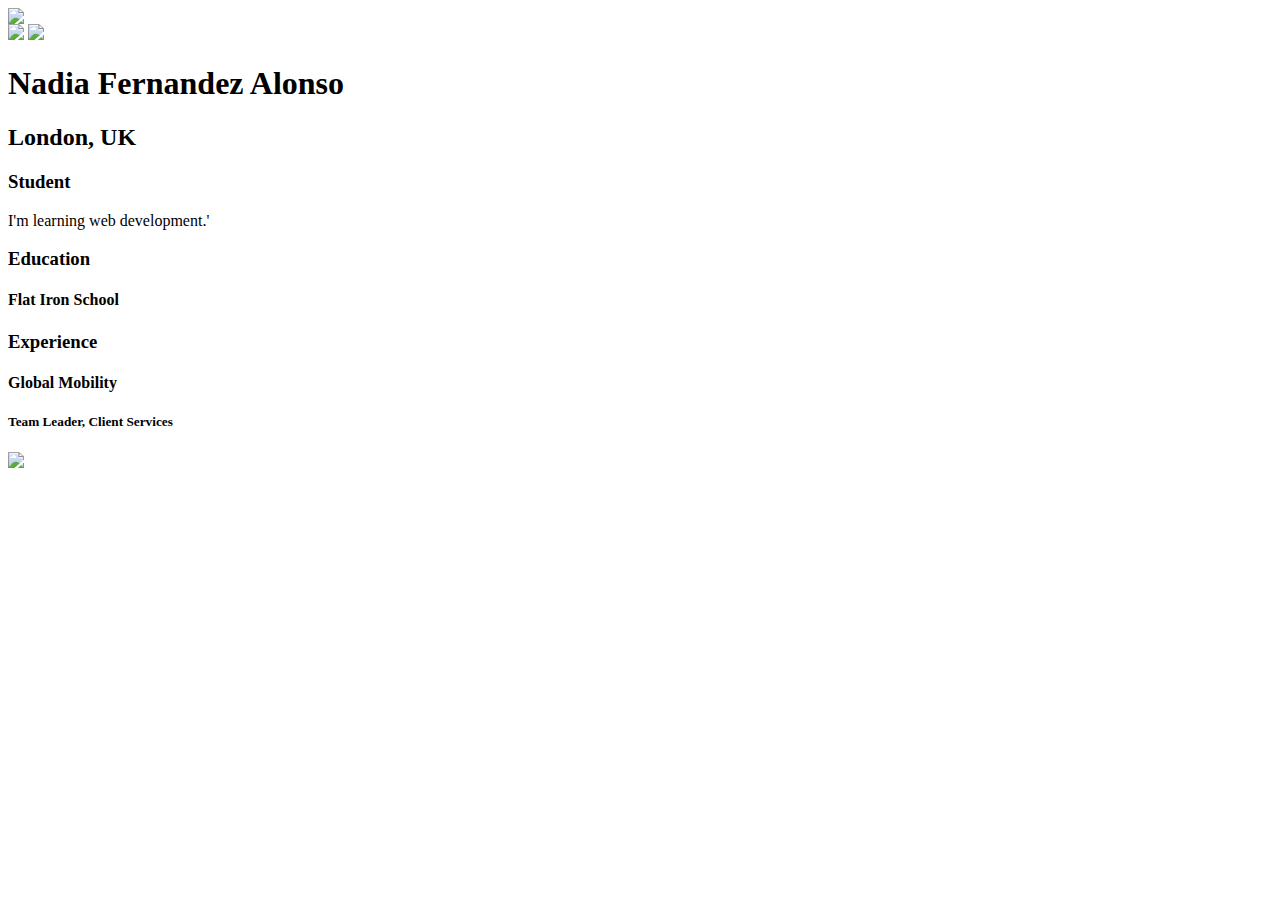
==== students/nadia-fernandez.html @ f49e3b80 "automatically backed up by learn" ====
<html>
  <head>
    <meta charset="utf-8"/>
    <meta name="viewport" content="width=device-width, intial-scale=1"/>
    <title>Learn Verified Student Roster</title>
    <link rel="stylesheet" href="../css/normalize.css"/>
    <link rel="stylesheet" href="../css/fonts.css"/>
    <link rel="stylesheet" href="../css/styles.css"/>
  </head>
  <body>
    <div class="main-wrapper profile">
      <header class="header">
        <a href="/">
          <img class="learn-logo" src="https://s3.amazonaws.com/learn-verified/logo.png"/>
        </a>
      </header>
      <div class="profile-banner"></div>
      <div class="vitals-container">
        <div class="profile-photo"></div>
        <div class="social-icon-container">
          <a href="#"><img class="social-icon" src="https://www.linkedin.com/in/nadia-fernandez-a9667119"/></a>
          <a href="#"><img class="social-icon" src="https://github.com/Nadiafa"/></a>
        </div>
        <div class="vitals-text-container">
          <h1 class="profile-name">Nadia Fernandez Alonso</h1>
          <h2 class="profile-location">London, UK</h2>
        </div>
      </div>
      <div class="details-container">
        <div class="bio-block details-block">
          <div class="bio-content content-holder">
            <div class="title-holder">
              <h3>Student</h3>
            </div>
            <div class="description-holder">
              <p>I'm learning web development.'</p>
            </div>
          </div>
        </div>
        <div class="education-block details-block">
          <div class="education-content content-holder">
            <div class="title-holder">
              <h3>Education</h3>
            </div>
            <div class="description-holder">
              <h4>Flat Iron School</h4>
            </div>
          </div>
        </div>
        <div class="experience-block details-block">
          <div class="experience-content content-holder">
            <div class="title-holder">
              <h3>Experience</h3>
            </div>
            <div class="description-holder">
              <h4>Global Mobility</h4>
              <h5>Team Leader, Client Services</h5>
            </div>
          </div>
        </div>
      </div>
      <footer class="footer">
        <img class="made-with-love" src="https://s3.amazonaws.com/learn-verified/made-with-love.png"/>
      </footer>
    </div>
  </body>
</html>
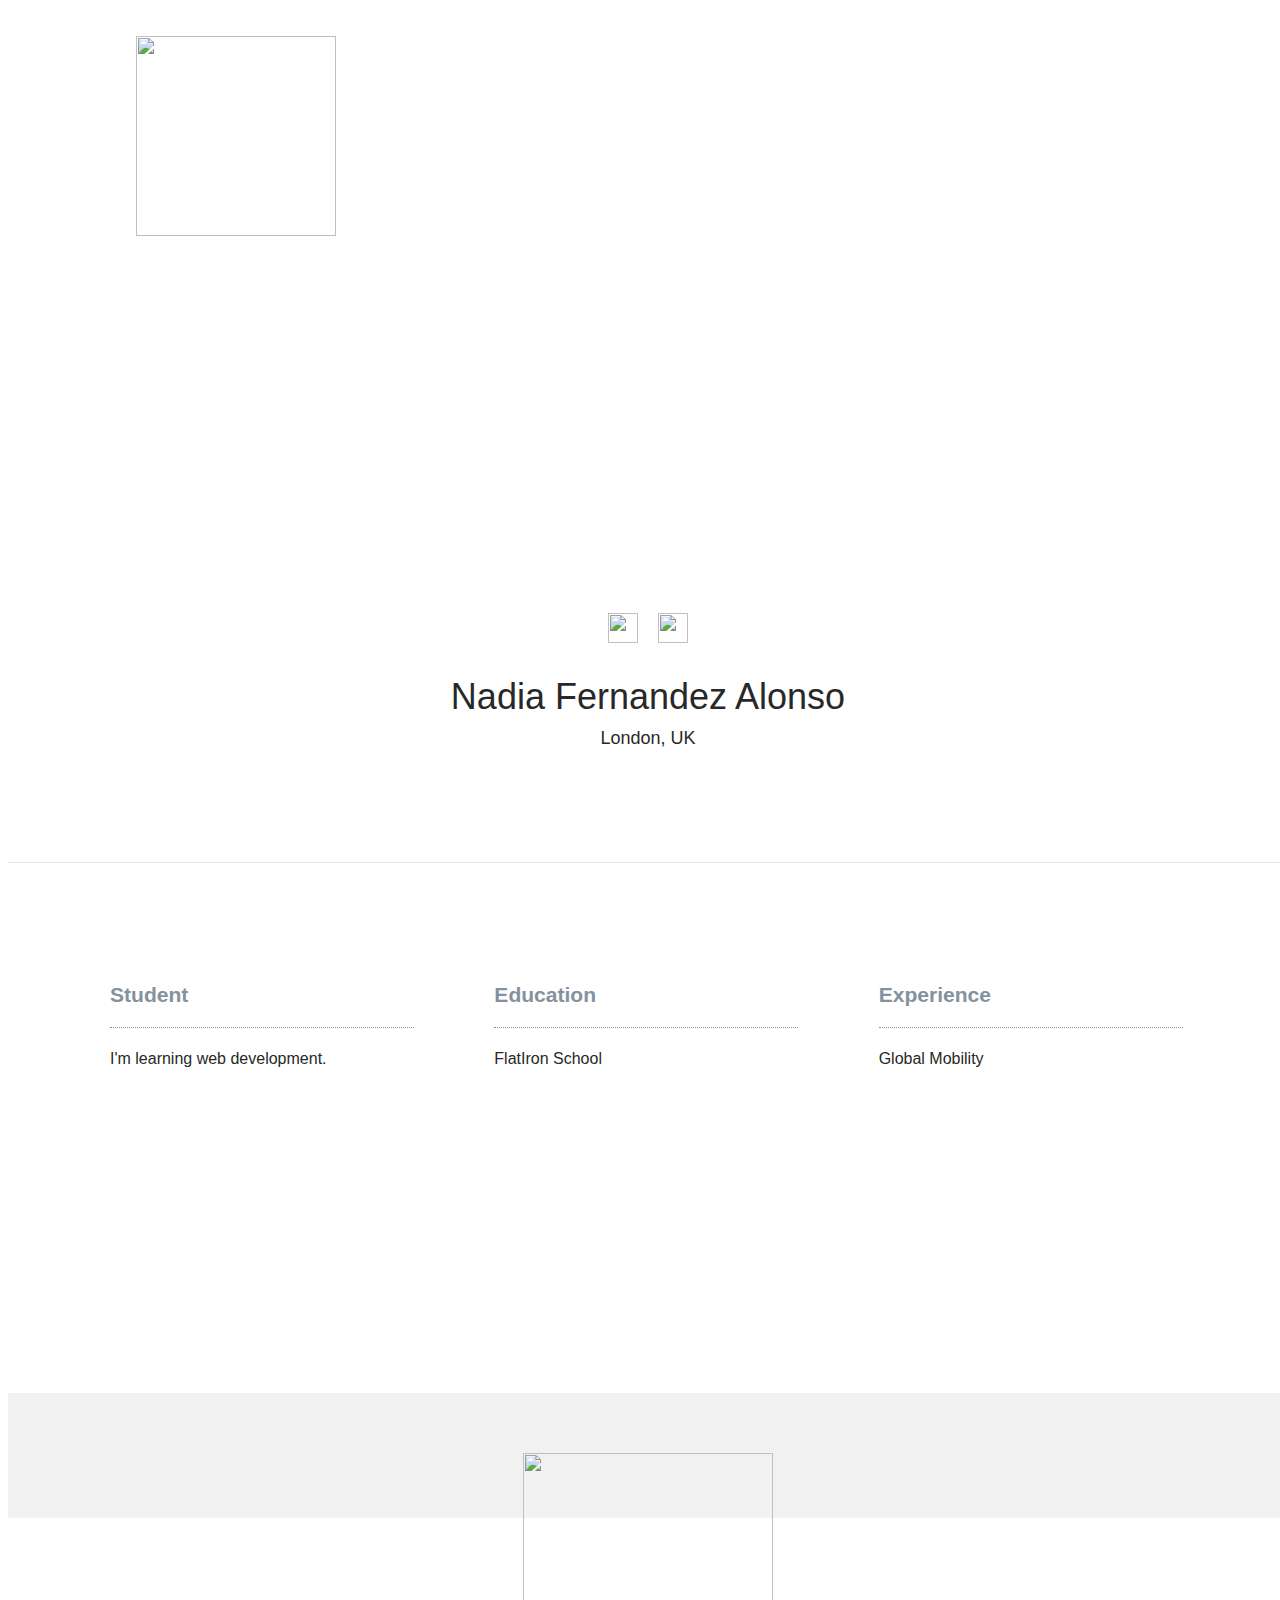
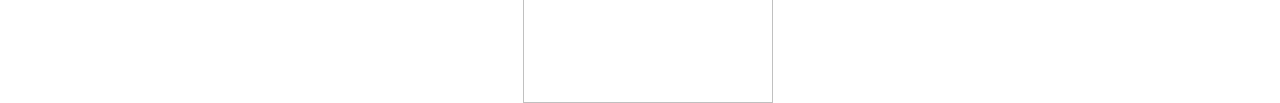
==== commit dfa01e53: "automatically backed up by learn" ====
--- a/students/nadia-fernandez.html
+++ b/students/nadia-fernandez.html
@@ -33,7 +33,7 @@
               <h3>Student</h3>
             </div>
             <div class="description-holder">
-              <p>I'm learning web development.'</p>
+              <p>I'm learning web development.</p>
             </div>
           </div>
         </div>
@@ -43,7 +43,7 @@
               <h3>Education</h3>
             </div>
             <div class="description-holder">
-              <h4>Flat Iron School</h4>
+              <h4>FlatIron School</h4>
             </div>
           </div>
         </div>
@@ -54,7 +54,6 @@
             </div>
             <div class="description-holder">
               <h4>Global Mobility</h4>
-              <h5>Team Leader, Client Services</h5>
             </div>
           </div>
         </div>
--- a/css/styles.css
+++ b/css/styles.css
@@ -0,0 +1,474 @@
+/* GLOBAL STYLES
+======================== */
+
+*, *:before, *:after {
+  box-sizing: border-box;
+  /*border: 1px solid red;*/
+}
+
+html {
+  font-size: 15px;
+  color: #282828;
+}
+
+body {
+  font-family: "GothamPro", Helvetica, Arial, sans-serif;
+}
+
+html,
+body {
+  width: 100vw;
+  min-height: 100vh;
+}
+
+h1, h2, h3, h4, h5, h6 {
+  margin: 0;
+}
+
+a {
+  color: #fff;
+  text-decoration: none;
+}
+
+a:visited {
+  text-decoration: none;
+  color: #fff;
+}
+
+.main-wrapper {
+  width: 100%;
+  height: 100%;
+}
+
+.header {
+  position: relative;
+  height: 85px;
+  box-shadow: 0 5px 5px #f1f1f1;
+  margin-bottom: 100px;
+}
+
+.footer {
+  position: relative;
+  height: 85px;
+  background-color: #f1f1f1;
+  margin-top: 100px;
+}
+
+.made-with-love {
+  position: absolute;
+  width: 250;
+  left: 0;
+  right: 0;
+  top: 40px;
+  margin: 0 auto;
+}
+
+/* INDEX.HTML STYLES
+======================== */
+
+.learn-logo {
+  position: absolute;
+  width: 200px;
+  left: 0;
+  right: 0;
+  margin: 0 auto;
+  top: 28px;
+}
+
+.roster-text-container {
+  margin: 0 auto 100px;
+  text-align: center;
+  width: 100%;
+  max-width: 1000px;
+}
+
+.roster-text-container h1 {
+  font-family: "GothamPro-Bold", Helvetica, Arial, sans-serif;
+  font-size: 24px;
+  color: #63bedc;
+  margin-bottom: 5px;
+}
+
+.roster-text-container h2 {
+  width: 75%;
+  margin: 0 auto;
+  font-family: "GothamPro-Light", Helvetica, Arial, sans-serif;
+  font-size: 24px;
+  font-weight: normal;
+  line-height: 1.2em;
+}
+
+.roster-cards-container {
+  max-width: 1000px;
+  width: 100%;
+  margin: 0 auto;
+}
+
+.student-card {
+  position: relative;
+ background-image: url("https://learn-verified.s3.amazonaws.com/profile-photo-placeholder.png");
+  background-position: center;
+  background-size: cover;
+  background-repeat: no-repeat;
+  max-width: 305px;
+  min-height: 400px;
+  margin: 20px auto;
+  border-radius: 5px;
+}
+
+.student-card:before {
+  content: "";
+  position: absolute;
+  top: 0;
+  bottom: 0;
+  right: 0;
+  left: 0;
+  background-image: linear-gradient(to top, #000, rgba(0, 0, 0, .0) 50%);
+  border-radius: 5px;
+}
+
+.student-card a {
+  position: relative;
+  display: block;
+  height: 400px;
+}
+
+#joe-burgess-card {
+ background-image: url("https://learn-verified.s3.amazonaws.com/joe-burgess.jpeg");
+}
+
+#joe-burgess-cover {
+ background-image: url("https://learn-verified.s3.amazonaws.com/joe-burgess-cover.png");
+}
+
+#avi-flombaum-card {
+}
+
+#mat-balez-card {
+}
+
+#mathieu-balez-cover {
+ background-image: url("https://learn-verified.s3.amazonaws.com/mathieu-balez-cover.jpeg");
+}
+
+#mathieu-balez-card {
+ background-image: url("https://learn-verified.s3.amazonaws.com/mathieu-balez.jpeg");
+}
+
+#diane-vu-cover {
+ background-image: url("https://learn-verified.s3.amazonaws.com/diane-vu-cover.jpg");
+}
+
+#diane-vu-card {
+ background-image: url("https://learn-verified.s3.amazonaws.com/diane-vu.jpg");
+}
+
+#nadia-fernandez-cover {
+ background-image: url("https://i.imgur.com/3Y18OjD.png");
+}
+
+#nadia-fernandez-card {
+ background-image: url("https://i.imgur.com/rf6AH7l.png");
+}
+
+.view-profile-div {
+  position: absolute;
+  bottom: 0;
+  width: 100%;
+  height: 80px;
+  background-color: #63bedc;
+  border-radius: 0 0 5px 5px;
+  display: none;
+  text-align: center;
+}
+
+.view-profile-text {
+  font-family: "GothamPro-Bold", Helvetica, Arial, sans-serif;
+  font-size: 16px;
+  font-weight: normal;
+  text-transform: uppercase;
+  color: #fff;
+  text-align: center;
+  margin-top: 30px;
+}
+
+.card-text-container {
+  text-align: center;
+  position: absolute;
+  bottom: 30px;
+  left: 0;
+  right: 0;
+  margin: 0 auto;
+}
+
+.student-name {
+  font-family: "GothamPro", Helvetica, Arial, sans-serif;
+  font-size: 20px;
+  font-weight: normal;
+  margin-bottom: 2px;
+  color: #fff;
+}
+
+.student-location {
+  font-family: "GothamPro-Light", Helvetica, Arial, sans-serif;
+  font-size: 14px;
+  margin: 0;
+  color: #888;
+}
+
+/* PROFILE.HTML STYLES
+======================== */
+.profile .header {
+  margin: 0;
+  box-shadow: none;
+}
+
+.profile-banner {
+  height: 410px;
+ background-image: url("https://learn-verified.s3.amazonaws.com/banner-photo-placeholder.png");
+  background-position: center;
+  background-size: cover;
+  background-repeat: no-repeat;
+}
+
+.vitals-container {
+  position: relative;
+  min-height: 360px;
+  padding-bottom: 50px;
+  border-bottom: 1px solid #e4e4e4;
+}
+
+.social-icon-container {
+  width: 200px;
+  margin: 0 auto;
+  padding-top: 110px;
+  text-align: center;
+}
+
+.social-icon {
+  width: 30px;
+  height: 30px;
+  margin: 0 8px;
+}
+
+.profile-photo {
+ background-image: url("https://learn-verified.s3.amazonaws.com/profile-photo-placeholder.png");
+  background-position: center;
+  background-size: cover;
+  background-repeat: no-repeat;
+  position: absolute;
+  height: 190px;
+  width: 190px;
+  top: -110px;
+  left: 0;
+  right: 0;
+  margin: 0 auto;
+  border-radius: 100px;
+}
+
+.vitals-text-container {
+  width: 100%;
+  text-align: center;
+  margin-top: 30px;
+}
+
+.profile-name,
+.profile-location {
+  font-weight: normal;
+}
+
+.profile-name {
+  font-size: 36px;
+  margin-bottom: 10px;
+}
+
+.profile-location {
+  font-size: 18px;
+  margin-bottom: 20px;
+}
+
+.profile-quote {
+  font-family: "GothamPro-Light", Helvetica, Arial, sans-serif;
+  font-size: 24px;
+  color: #85929d;
+  width: 75%;
+  margin: 0 auto;
+}
+
+.details-container {
+  width: 100%;
+  max-width: 1200px;
+  min-height: 350px;
+  margin: 80px auto 0;
+}
+
+.details-block {
+  width: 80%;
+  margin: 0 auto;
+}
+
+.title-holder {
+  font-family: "GothamPro-Bold", Helvetica, Arial, sans-serif;
+  font-size: 18px;
+  font-weight: normal;
+  color: #85929d;
+  border-bottom: 1px dotted #85929d;
+  padding-bottom: 20px;
+  margin-bottom: 20px;
+  margin-top: 40px;
+}
+
+.description-holder {
+  font-family: "GothamPro-Light", Helvetica, Arial, sans-serif;
+  font-size: 16px;
+  font-weight: normal;
+  line-height: 1.4em;
+}
+
+.description-holder h4 {
+  font-family: "GothamPro-Medium", Helvetica, Arial, sans-serif;
+  font-size: 16px;
+  font-weight: normal;
+  padding-bottom: 8px;
+  margin: 8px 0;
+}
+
+.description-holder h5 {
+  font-size: 16px;
+  font-weight: normal;
+}
+
+.education-content div:nth-child(3),
+.experience-content div:nth-child(3) {
+  padding-top: 15px;
+  margin-top: 15px;
+  border-top: 1px dotted #85929d;
+}
+
+/* MEDIA QUERIES
+======================== */
+@media only screen and (min-width: 480px) {
+  /* index.html */
+  .learn-logo {
+    left: 10%;
+    margin: 0;
+  }
+  .roster-text-container h1 {
+    font-size: 32px;
+  }
+  .roster-text-container h2 {
+    font-size: 32px;
+    width: 80%;
+  }
+  .student-card:hover .view-profile-div {
+    display: block;
+    z-index: 900;
+  }
+  .footer {
+    height: 125px;
+  }
+  .made-with-love {
+    top: 60px;
+  }
+
+  /* profile.html */
+  .profile-quote {
+    width: 80%;
+  }
+}
+
+@media only screen and (min-width: 700px) {
+  /* index.html */
+  .roster-text-container h1 {
+    font-size: 40px;
+  }
+  .roster-text-container h2 {
+    font-size: 40px;
+    width: 80%;
+  }
+  .roster-cards-container {
+    width: 650px;
+  }
+  .student-card {
+    display: inline-block;
+    width: 305px;
+  }
+  .student-card:nth-of-type(odd) {
+    margin-right: 35px;
+  }
+
+  /* profile.html */
+
+  .profile-quote {
+    width: 70%;
+  }
+}
+
+@media only screen and (min-width: 1050px) {
+
+  /* index.html */
+  .roster .header {
+    margin-bottom: 150px;
+  }
+  .roster-text-container h1 {
+    font-size: 48px;
+  }
+  .roster-text-container h2 {
+    font-size: 48px;
+    width: 70%;
+  }
+  .roster-cards-container {
+    width: 1000px;
+  }
+  .student-card:nth-of-type(3n) {
+    margin-right: 0;
+  }
+  .student-card:not(:nth-of-type(3n)) {
+    margin-right: 38px;
+  }
+
+  /* profile.html */
+
+  .profile-header {
+    margin-bottom: 0;
+  }
+
+  .profile-quote {
+    width: 40%;
+  }
+
+  .details-container {
+    width: 90%;
+    position: relative;
+  }
+
+  .details-block {
+    display: inline-block;
+    width: 33%;
+  }
+
+  .bio-block, .education-block, .experience-block {
+    position: relative;
+    vertical-align: top;
+  }
+
+  .content-holder {
+    width: 80%;
+    margin: 0 auto;
+  }
+
+}
+
+
+/* CLEARFIX HACK
+======================== */
+
+.clearfix:before,
+.clearfix:after {
+    content: " ";
+    display: table;
+}
+
+.clearfix:after {
+    clear: both;
+}
